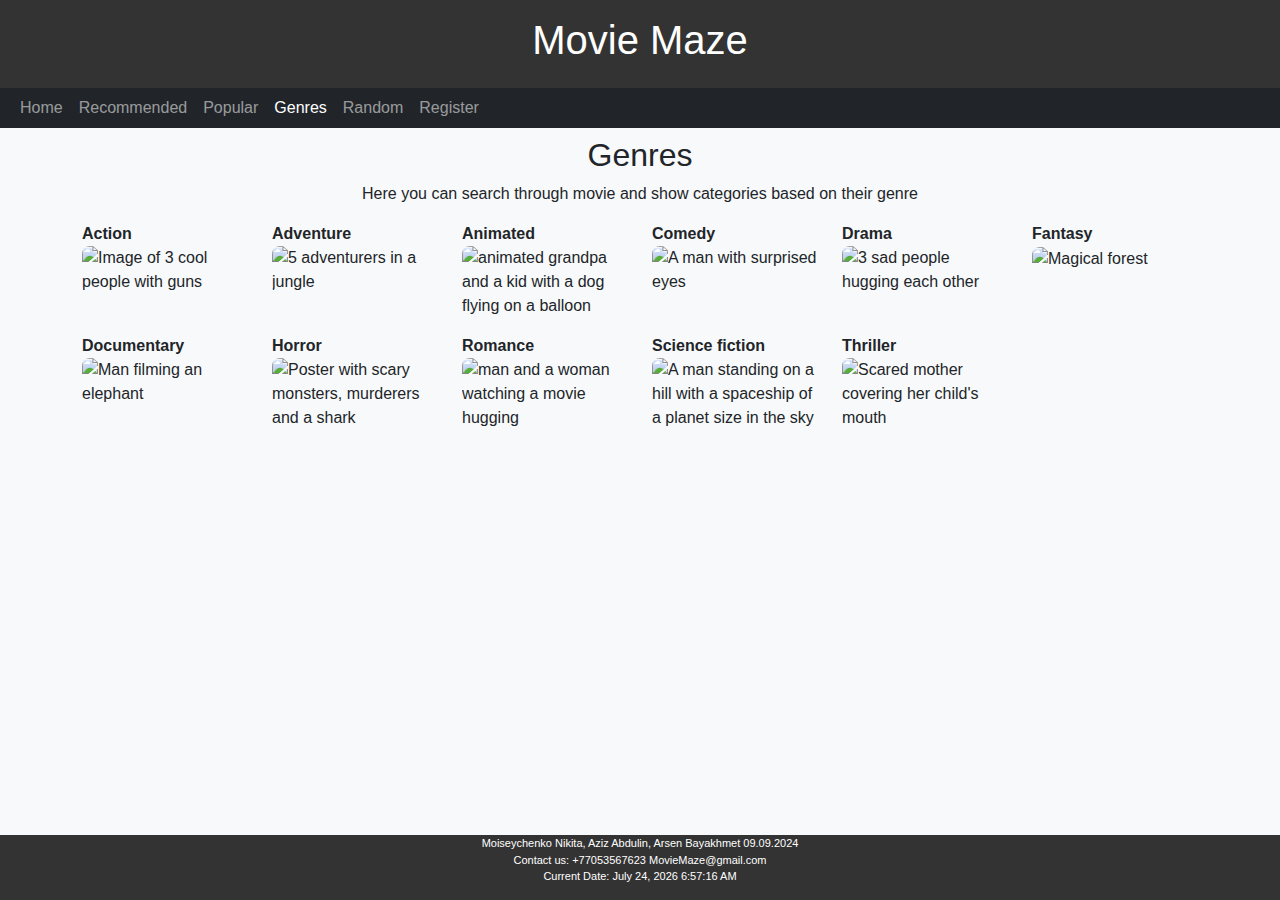
==== Genres.html @ 5c501bf9 "Add scripts for displaying date on the website's footer Add FAQ to main page and a script for displa" ====
<!DOCTYPE html>
<html lang="en">
<head>
 <meta charset="UTF-8">
 <meta name="viewport" content="width=device-width, initialscale=1.0">
 <title>Movie Maze</title>
 <link rel="icon" type="image/x-icon" href="Images/favicon.ico">
 <link href="https://cdn.jsdelivr.net/npm/bootstrap@5.3.3/dist/css/bootstrap.min.css" rel="stylesheet" integrity="sha384-QWTKZyjpPEjISv5WaRU9OFeRpok6YctnYmDr5pNlyT2bRjXh0JMhjY6hW+ALEwIH" crossorigin="anonymous">
 <link href="Style.css" rel="stylesheet">
</head>
<body>
    <header class="p-3"><h1>Movie Maze</h1></header>
    <nav class="navbar-dark navbar-toggler-md navbar-expand bg-dark m-auto">
        <div class="container-fluid">
          <ul class="navbar-nav">
          <li class="nav-item px-2"><a class="nav-link " href="Main.html">Home</a></li>
          <li class="nav-item px-2"><a class="nav-link" href="Recommended.html">Recommended</a></li>
          <li class="nav-item px-2"><a class="nav-link" href="Popular.html">Popular</a></li>
          <li class="nav-item px-2"><a class="nav-link active" href="Genres.html">Genres</a> </li>
          <li class="nav-item px-2"><a class="nav-link" href="Movie.html">Random</a></li>
          <li class="nav-item px-2"><a class="nav-link" href="Profile.html">Register</a></li>
          </ul>
        </div>
    </nav>
    <main class="mb-3">
    <section class="mt-2"><h2>Genres</h2> <p class="subTitle">Here you can search through movie and show categories based on their genre</p></section>
       <div class="container">
        <div class="row row-cols-6">
        <figure title="Involves a lot of action scenes like fighting,shoot-outs, car chases, etc."><figcaption><b>Action</b></figcaption><img class="Genres" src="Images/action.jpg" alt="Image of 3 cool people with guns"></figure>
        <figure title="Story revolves around a journey to exotic place, exploration or a quest"><figcaption><b>Adventure</b></figcaption><img class="Genres" src="Images/adventure.jpg" alt="5 adventurers in a jungle"></figure>
        <figure title="Uses drawn images instead of real actors"><figcaption><b>Animated</b></figcaption><img class="Genres" src="Images/animated.jpg" alt="animated grandpa and a kid with a dog flying on a balloon"></figure>
        <figure title="Funny movies that will make you laugh"><figcaption><b>Comedy</b></figcaption><img class="Genres" src="Images/comedy.jpg" alt="A man with surprised eyes"></figure>
        <figure title="Serious movies that focus on emotions and conflicts"><figcaption><b>Drama</b></figcaption><img class="Genres" src="Images/drama.jpg" alt="3 sad people hugging each other"></figure>
        <figure title="Stories in imaginary settings with supernatural elements like magic, superpowers and magical creatures, etc."><figcaption><b>Fantasy</b></figcaption><img class="Genres" src="Images/fantasy.jpg" alt="Magical forest"></figure>
        <figure title="Educational movies that are based on real events and people"><figcaption><b>Documentary</b></figcaption><img class="Genres" src="Images/documentary.jpg" alt="Man filming an elephant"></figure>
        <figure title=" Movies that will scare you"><figcaption><b>Horror</b></figcaption><img class="Genres" src="Images/horror.jpg" alt="Poster with scary monsters, murderers and a shark"></figure>
        <figure title="Films that focus on love stories"><figcaption><b>Romance</b></figcaption><img class="Genres" src="Images/romance.jpg" alt="man and a woman watching a movie hugging"></figure>
        <figure title="Fictional stories based on science. They can be about future, other worlds or advanced technology"><figcaption><b>Science fiction</b></figcaption><img class="Genres" src="Images/scifi.jpg" alt="A man standing on a hill with a spaceship of a planet size in the sky"></figure>
        <figure title="Films that evoke excitement and suspense"><figcaption><b>Thriller</b></figcaption><img class="Genres" src="Images/thriller.jpg" alt="Scared mother covering her child's mouth"></figure>
</div>
</div>
</main>
    <footer><p> Moiseychenko Nikita, Aziz Abdulin, Arsen Bayakhmet 09.09.2024<br>
        Contact us: +77053567623  MovieMaze@gmail.com
    </p>
        <p id="current-date">current Date</p>
    </footer>
    <script src="Date.js"></script>
</body>
</html>
---- Style.css ----
body {
    font-family: Arial, sans-serif;
    background-color: #F8F9FA;
    margin:0;
    overflow-x: hidden;
}
header {
    background-color: #333;
    color: white;
    text-align: center;

}
footer {
    background-color: #333;
    color: white;
    text-align: center;
    position: fixed;
    width: 100%;
    bottom: 0;
    height: 65px;}

a{
    text-decoration: none;
    color: black;
}
img{
    border-radius: 8px;
    border:#F8F9FA;
}
footer p{
    font-size:11px;
    margin: auto;
}
iframe{
    width:560px;
    height:315px;
    border:0;
}
h2,h3,.subTitle{
    text-align: center;
}
input[type=checkbox]{
    width:auto
}
.promImage,.Genres {
    width: 200px;
    height: 300px;
}

.promImage:hover,.Genres:hover {
    transform: scale(1.05);
}
.promImage:active,.Genres:active {
    transform: scale(1.1);
}
#avg-viewer img{
    width: 600px;
    height:300px;
}
#Reviews{
    background-color: #d8d6d6;
    overflow:auto;
    height: 300px;
    border: solid;
}
#Rating{
    color:rgb(92, 145, 13);
}
.Genres{
    height: 150px;
} 
.form-label{
    border: 0;
    clip: rect(0 0 0 0);
    height: 1px;
    margin: -1px;
    overflow: hidden;
    padding: 0;
    position: absolute;
    width: 1px;
}

/* Стили для кнопки FAQ */
.faq-button {
    width: 100%;
    background-color: #007bff;
    color: white;
    border: none;
    padding: 15px;
    text-align: left;
    font-size: 18px;
    cursor: pointer;
    transition: background-color 0.3s ease;
    margin-bottom: 10px;
  }

  .faq-button:hover {
    background-color: #0056b3;
  }
  
  /* Скрываем ответ по умолчанию */
  .faq-answer {
    display: none;
      transition: max-height 0.3s ease-out;
    padding-left: 10px;
     margin-bottom: 20px;
    
  }
  #faq-section{
      display: none;
  }
  .error-msg{
      color: red;
      font-size: 13px;
  }
  main {
    flex: 2; /* Это заставляет основной контент занимать доступное пространство */
    margin-bottom: 50px; /* Добавьте отступ, чтобы избежать перекрытия футера */
}
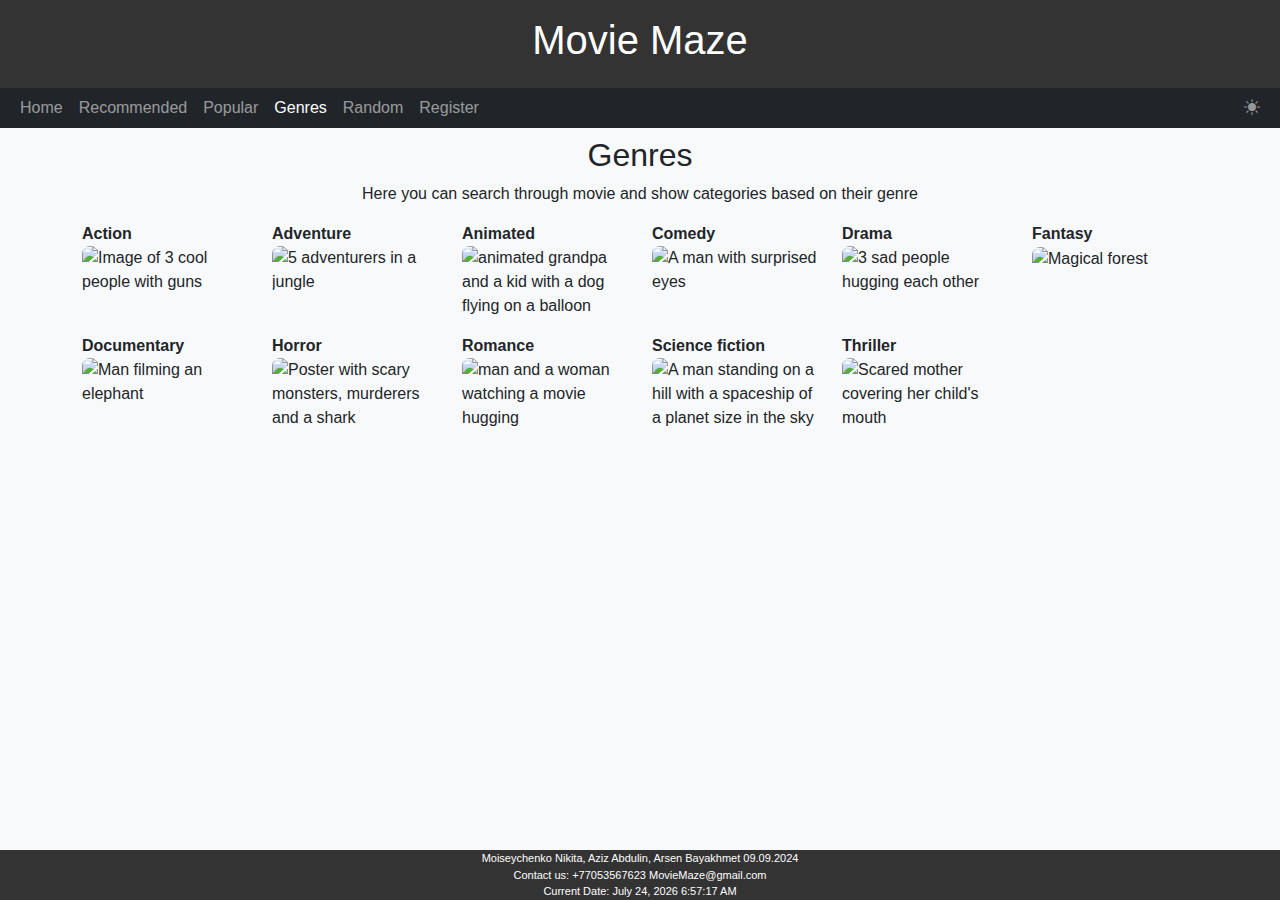
==== commit caf27a44: "Add Dark theme Add transitions to css" ====
--- a/Genres.html
+++ b/Genres.html
@@ -2,11 +2,12 @@
 <html lang="en">
 <head>
  <meta charset="UTF-8">
- <meta name="viewport" content="width=device-width, initialscale=1.0">
+ <meta name="viewport" content="width=device-width, initial-scale=1.0">
  <title>Movie Maze</title>
  <link rel="icon" type="image/x-icon" href="Images/favicon.ico">
  <link href="https://cdn.jsdelivr.net/npm/bootstrap@5.3.3/dist/css/bootstrap.min.css" rel="stylesheet" integrity="sha384-QWTKZyjpPEjISv5WaRU9OFeRpok6YctnYmDr5pNlyT2bRjXh0JMhjY6hW+ALEwIH" crossorigin="anonymous">
  <link href="Style.css" rel="stylesheet">
+    <link rel="stylesheet" href="https://cdn.jsdelivr.net/npm/bootstrap-icons@1.3.0/font/bootstrap-icons.css">
 </head>
 <body>
     <header class="p-3"><h1>Movie Maze</h1></header>
@@ -19,6 +20,9 @@
           <li class="nav-item px-2"><a class="nav-link active" href="Genres.html">Genres</a> </li>
           <li class="nav-item px-2"><a class="nav-link" href="Movie.html">Random</a></li>
           <li class="nav-item px-2"><a class="nav-link" href="Profile.html">Register</a></li>
+              <li class="nav-item px-2 ms-auto">
+                  <i class="bi bi-brightness-high-fill nav-link" id="toggleDark"></i>
+              </li>
           </ul>
         </div>
     </nav>
@@ -46,5 +50,6 @@
         <p id="current-date">current Date</p>
     </footer>
     <script src="Date.js"></script>
+    <script src="theme.js"></script>
 </body>
 </html>--- a/Style.css
+++ b/Style.css
@@ -17,7 +17,7 @@
     position: fixed;
     width: 100%;
     bottom: 0;
-    height: 65px;}
+    height: 50px;}
 
 a{
     text-decoration: none;
@@ -45,6 +45,7 @@
 .promImage,.Genres {
     width: 200px;
     height: 300px;
+    transition: 0.4s;
 }
 
 .promImage:hover,.Genres:hover {
@@ -79,8 +80,6 @@
     position: absolute;
     width: 1px;
 }
-
-/* Стили для кнопки FAQ */
 .faq-button {
     width: 100%;
     background-color: #007bff;
@@ -97,8 +96,7 @@
   .faq-button:hover {
     background-color: #0056b3;
   }
-  
-  /* Скрываем ответ по умолчанию */
+
   .faq-answer {
     display: none;
       transition: max-height 0.3s ease-out;
@@ -113,7 +111,46 @@
       color: red;
       font-size: 13px;
   }
+  #review-popup {
+      display:none;
+      opacity:0;
+      position: fixed;
+      background-color:#d8d6d6;
+      z-index: 9;
+      border:solid;
+      top:50%;
+      left:50%;
+      transform: translate(-50%,-50%);
+      width:50%;
+  }
+#overlay {
+    position: fixed;
+    display: none;
+    width: 100%;
+    height: 100%;
+    top: 0;
+    left: 0;
+    right: 0;
+    bottom: 0;
+    background-color: rgba(0,0,0,0.5);
+    z-index: 2;
+    cursor: pointer;
+}
+.star{
+    cursor: pointer;
+    user-select: none;
+}
+.star:hover{
+    color:gray;
+}
+.checked{
+    color:orange;
+    transition: color 0.4s;
+}
+.checked:hover{
+    color: darkorange;
+}
   main {
-    flex: 2; /* Это заставляет основной контент занимать доступное пространство */
-    margin-bottom: 50px; /* Добавьте отступ, чтобы избежать перекрытия футера */
+    flex: 2;
+    margin-bottom: 50px;
 }
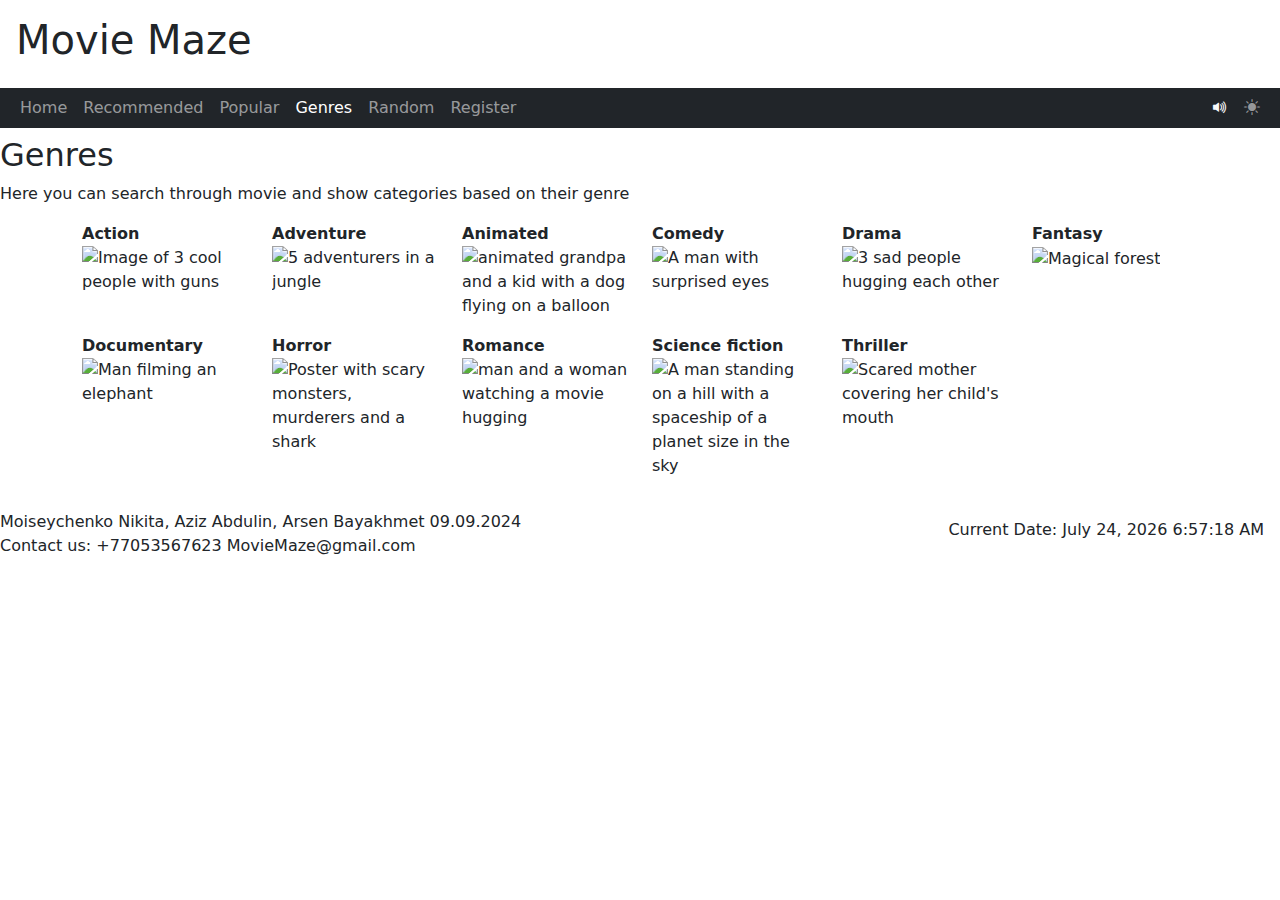
==== commit 3d139fcb: "Fixed footer" ====
--- a/Genres.html
+++ b/Genres.html
@@ -6,8 +6,10 @@
  <title>Movie Maze</title>
  <link rel="icon" type="image/x-icon" href="Images/favicon.ico">
  <link href="https://cdn.jsdelivr.net/npm/bootstrap@5.3.3/dist/css/bootstrap.min.css" rel="stylesheet" integrity="sha384-QWTKZyjpPEjISv5WaRU9OFeRpok6YctnYmDr5pNlyT2bRjXh0JMhjY6hW+ALEwIH" crossorigin="anonymous">
- <link href="Style.css" rel="stylesheet">
+    <link href="Light.css" rel="preload" as="style">
+    <link href="Dark.css" rel="preload" as="style">
     <link rel="stylesheet" href="https://cdn.jsdelivr.net/npm/bootstrap-icons@1.3.0/font/bootstrap-icons.css">
+    <script src="Init.js"></script>
 </head>
 <body>
     <header class="p-3"><h1>Movie Maze</h1></header>
@@ -21,7 +23,10 @@
           <li class="nav-item px-2"><a class="nav-link" href="Movie.html">Random</a></li>
           <li class="nav-item px-2"><a class="nav-link" href="Profile.html">Register</a></li>
               <li class="nav-item px-2 ms-auto">
-                  <i class="bi bi-brightness-high-fill nav-link" id="toggleDark"></i>
+                  <i class="bi bi-volume-up-fill text-light mx-auto nav-link" id="toggleSound" title="Mute sounds"></i>
+              </li>
+              <li class="nav-item px-2">
+                  <i class="bi bi-brightness-high-fill nav-link" id="toggleDark" title="Change theme"></i>
               </li>
           </ul>
         </div>
@@ -44,12 +49,14 @@
 </div>
 </div>
 </main>
-    <footer><p> Moiseychenko Nikita, Aziz Abdulin, Arsen Bayakhmet 09.09.2024<br>
+    <footer class="d-flex"><p> Moiseychenko Nikita, Aziz Abdulin, Arsen Bayakhmet 09.09.2024<br>
         Contact us: +77053567623  MovieMaze@gmail.com
     </p>
-        <p id="current-date">current Date</p>
+        <p class="ms-auto me-3 mt-2" id="current-date">Current Date</p>
     </footer>
     <script src="Date.js"></script>
-    <script src="theme.js"></script>
+    <script src="Theme.js"></script>
+    <script src="Audio.js"></script>
+    <script src="Hotkeys.js"></script>
 </body>
 </html>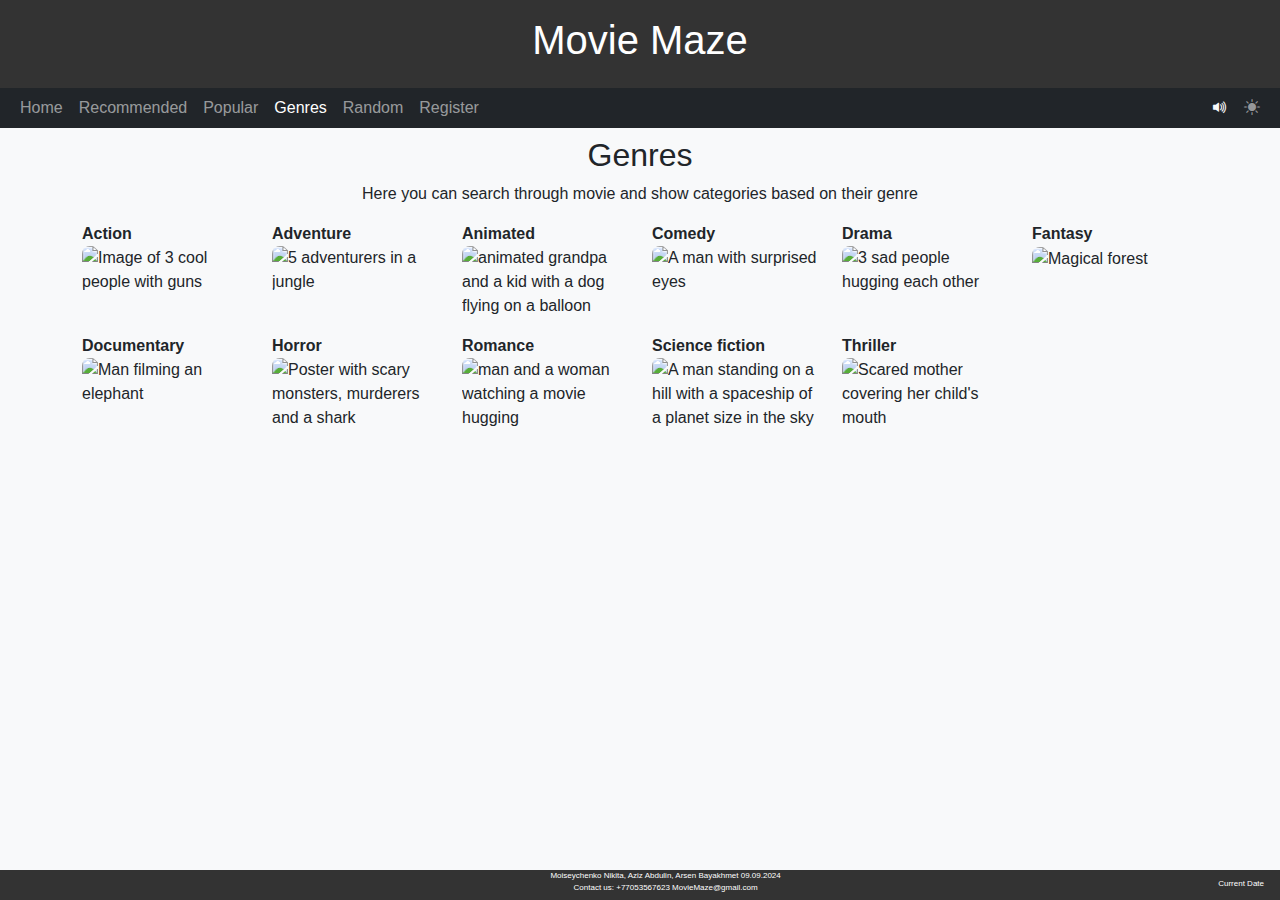
==== commit be859d75: "Add local user authentication, rename Profile.html to Register.html, add new Profile.html for profil" ====
--- a/Genres.html
+++ b/Genres.html
@@ -6,22 +6,22 @@
  <title>Movie Maze</title>
  <link rel="icon" type="image/x-icon" href="Images/favicon.ico">
  <link href="https://cdn.jsdelivr.net/npm/bootstrap@5.3.3/dist/css/bootstrap.min.css" rel="stylesheet" integrity="sha384-QWTKZyjpPEjISv5WaRU9OFeRpok6YctnYmDr5pNlyT2bRjXh0JMhjY6hW+ALEwIH" crossorigin="anonymous">
-    <link href="Light.css" rel="preload" as="style">
-    <link href="Dark.css" rel="preload" as="style">
+    <link href="stylesheets/Light.css" rel="preload" as="style">
+    <link href="stylesheets/Dark.css" rel="preload" as="style">
     <link rel="stylesheet" href="https://cdn.jsdelivr.net/npm/bootstrap-icons@1.3.0/font/bootstrap-icons.css">
-    <script src="Init.js"></script>
+    <script src="js/Init.js"></script>
 </head>
 <body>
     <header class="p-3"><h1>Movie Maze</h1></header>
     <nav class="navbar-dark navbar-toggler-md navbar-expand bg-dark m-auto">
         <div class="container-fluid">
           <ul class="navbar-nav">
-          <li class="nav-item px-2"><a class="nav-link " href="Main.html">Home</a></li>
+          <li class="nav-item px-2"><a class="nav-link " href="index.html">Home</a></li>
           <li class="nav-item px-2"><a class="nav-link" href="Recommended.html">Recommended</a></li>
           <li class="nav-item px-2"><a class="nav-link" href="Popular.html">Popular</a></li>
           <li class="nav-item px-2"><a class="nav-link active" href="Genres.html">Genres</a> </li>
           <li class="nav-item px-2"><a class="nav-link" href="Movie.html">Random</a></li>
-          <li class="nav-item px-2"><a class="nav-link" href="Profile.html">Register</a></li>
+          <li class="nav-item px-2"><a class="nav-link" href="Register.html" id="Profile">Register</a></li>
               <li class="nav-item px-2 ms-auto">
                   <i class="bi bi-volume-up-fill text-light mx-auto nav-link" id="toggleSound" title="Mute sounds"></i>
               </li>
@@ -54,9 +54,10 @@
     </p>
         <p class="ms-auto me-3 mt-2" id="current-date">Current Date</p>
     </footer>
-    <script src="Date.js"></script>
-    <script src="Theme.js"></script>
-    <script src="Audio.js"></script>
-    <script src="Hotkeys.js"></script>
+    <script src="js/Date.js"></script>
+    <script src="js/Theme.js"></script>
+    <script src="js/Audio.js"></script>
+    <script src="js/Hotkeys.js"></script>
+    <script src="js/Navigation.js"></script>
 </body>
 </html>--- a/stylesheets/Light.css
+++ b/stylesheets/Light.css
@@ -0,0 +1,184 @@
+body {
+    font-family: Arial, sans-serif;
+    background-color: #F8F9FA;
+    margin:0;
+    overflow-x: hidden;
+    transition: 2s;
+}
+header {
+    background-color: #333;
+    color: white;
+    text-align: center;
+
+}
+footer {
+    background-color: #333;
+    color: white;
+    text-align: center;
+    position: fixed;
+    width: 100%;
+    bottom: 0;
+    height: 30px;
+}
+
+a{
+    text-decoration: none;
+    color: black;
+}
+img{
+    border-radius: 8px;
+    border:#F8F9FA;
+}
+footer p{
+    font-size: 8px;
+    margin-left: 43%;
+}
+iframe{
+    width:560px;
+    height:315px;
+    border:0;
+}
+#Shrek{
+    display: flex;
+    align-items: center;
+}
+h2,h3,.subTitle{
+    text-align: center;
+}
+input[type=checkbox]{
+    width:auto
+}
+.promImage,.Genres {
+    width: 200px;
+    height: 300px;
+    transition: 0.4s;
+}
+
+.promImage:hover,.Genres:hover {
+    transform: scale(1.05);
+}
+.promImage:active,.Genres:active {
+    transform: scale(1.1);
+}
+#avg-viewer img{
+    width: 600px;
+    height:300px;
+}
+#Reviews{
+    background-color: #d8d6d6;
+    overflow:auto;
+    height: 300px;
+    border: solid;
+    transition: 2s;
+}
+#Rating{
+    color:rgb(92, 145, 13);
+}
+.Genres{
+    height: 150px;
+} 
+.form-label{
+    border: 0;
+    clip: rect(0 0 0 0);
+    height: 1px;
+    margin: -1px;
+    overflow: hidden;
+    padding: 0;
+    position: absolute;
+    width: 1px;
+}
+.faq-button {
+    width: 100%;
+    background-color: #007bff;
+    color: white;
+    border: none;
+    padding: 15px;
+    text-align: left;
+    font-size: 18px;
+    cursor: pointer;
+    transition: background-color 0.3s ease;
+    margin-bottom: 10px;
+  }
+
+  .faq-button:hover {
+    background-color: #0056b3;
+  }
+
+  .faq-answer {
+    display: none;
+      transition: max-height 0.3s ease-out;
+    padding-left: 10px;
+     margin-bottom: 20px;
+    
+  }
+  #faq-section{
+      display: none;
+  }
+  .error-msg{
+      color: red;
+      font-size: 13px;
+  }
+  #review-popup {
+      display:none;
+      opacity:0;
+      position: fixed;
+      background-color:#d8d6d6;
+      z-index: 9;
+      border:solid;
+      top:50%;
+      left:50%;
+      transform: translate(-50%,-50%);
+      width:50%;
+  }
+#overlay {
+    position: fixed;
+    display: none;
+    width: 100%;
+    height: 100%;
+    top: 0;
+    left: 0;
+    right: 0;
+    bottom: 0;
+    background-color: rgba(0,0,0,0.5);
+    z-index: 2;
+    cursor: pointer;
+}
+.star{
+    cursor: pointer;
+    user-select: none;
+}
+.star:hover{
+    color:gray;
+}
+.checked{
+    color:orange;
+    transition: color 0.4s;
+}
+.checked:hover{
+    color: darkorange;
+}
+  main {
+    flex: 2;
+    margin-bottom: 50px;
+}
+#filterSection {
+    position: absolute;
+    top: 130px; /* Distance from the top */
+    right: 50px; /* Distance from the right */
+    width: 200px; /* Width of the dropdown */
+    text-align: right; /* Align the content to the right */
+    z-index: 100; /* Ensure it appears above other elements */
+}
+
+#filterSelect {
+    width: 100%;
+}
+.card{
+    transition: 2s;
+}
+input,select{
+    transition: 2s !important;
+}
+fieldset, #profile-display, #password-change {
+    display: none;
+}--- a/stylesheets/Dark.css
+++ b/stylesheets/Dark.css
@@ -0,0 +1,196 @@
+body {
+    font-family: Arial, sans-serif;
+    background-color: black;
+    color:white;
+    margin:0;
+    overflow-x: hidden;
+    transition: 2s;
+}
+header {
+    background-color: #333;
+    color: white;
+    text-align: center;
+
+}
+footer {
+    background-color: #333;
+    color: white;
+    text-align: center;
+    position: fixed;
+    width: 100%;
+    bottom: 0;
+    height: 30px;}
+
+a{
+    text-decoration: none;
+    color: white;
+}
+img{
+    border-radius: 8px;
+    border:#F8F9FA;
+}
+footer p{
+    font-size:8px;
+    margin-left: 43%;
+}
+iframe{
+    width:560px;
+    height:315px;
+    border:0;
+}
+h2,h3,.subTitle{
+    text-align: center;
+}
+input[type=checkbox]{
+    width:auto
+}
+.promImage,.Genres {
+    width: 200px;
+    height: 300px;
+    transition: 0.4s;
+}
+
+.promImage:hover,.Genres:hover {
+    transform: scale(1.05);
+}
+.promImage:active,.Genres:active {
+    transform: scale(1.1);
+}
+#avg-viewer img{
+    width: 600px;
+    height:300px;
+}
+#Reviews{
+    background-color: #555555;
+    color: white;
+    overflow:auto;
+    height: 300px;
+    border: solid white;
+    transition: 2s;
+}
+#Rating{
+    color:rgb(92, 145, 13);
+}
+.Genres{
+    height: 150px;
+} 
+.form-label{
+    border: 0;
+    clip: rect(0 0 0 0);
+    height: 1px;
+    margin: -1px;
+    overflow: hidden;
+    padding: 0;
+    position: absolute;
+    width: 1px;
+}
+.faq-button {
+    width: 100%;
+    background-color: #007bff;
+    color: white;
+    border: none;
+    padding: 15px;
+    text-align: left;
+    font-size: 18px;
+    cursor: pointer;
+    transition: background-color 0.3s ease;
+    margin-bottom: 10px;
+  }
+
+  .faq-button:hover {
+    background-color: #0056b3;
+  }
+
+  .faq-answer {
+    display: none;
+      transition: max-height 0.3s ease-out;
+    padding-left: 10px;
+     margin-bottom: 20px;
+    
+  }
+  #faq-section{
+      display: none;
+  }
+  .error-msg{
+      color: red;
+      font-size: 13px;
+  }
+  #review-popup {
+      display:none;
+      opacity:0;
+      position: fixed;
+      background-color:#555555;
+      z-index: 9;
+      border:solid;
+      top:50%;
+      left:50%;
+      transform: translate(-50%,-50%);
+      width:50%;
+  }
+  #review-popup textarea{
+      background-color: #888888;
+      color: white ;
+  }
+#overlay {
+    position: fixed;
+    display: none;
+    width: 100%;
+    height: 100%;
+    top: 0;
+    left: 0;
+    right: 0;
+    bottom: 0;
+    background-color: rgba(0,0,0,0.5);
+    z-index: 2;
+    cursor: pointer;
+}
+.star{
+    cursor: pointer;
+    user-select: none;
+}
+.star:hover{
+    color:gray;
+}
+.checked{
+    color:orange;
+    transition: color 0.4s;
+}
+.checked:hover{
+    color: darkorange;
+}
+  main {
+    flex: 2;
+    margin-bottom: 50px;
+}
+#filterSection {
+    position: absolute;
+    top: 130px;
+    right: 50px;
+    width: 200px;
+    text-align: right;
+    z-index: 100;
+}
+
+#filterSelect {
+    width: 100%;
+}
+.card{
+    background-color: black !important;
+    color: white;
+    border-color: black !important;
+    transition: 2s;
+}
+input, select, .btn-primary,.faq-button{
+    background-color: #555555 !important;
+    color:white !important;
+    border-color: white; !important;
+    transition: 2s !important;
+}
+fieldset, #profile-display, #password-change {
+    display: none;
+}
+.profile-text{
+    background-color: #555555;
+    border: solid white;
+    transition: 2s;
+}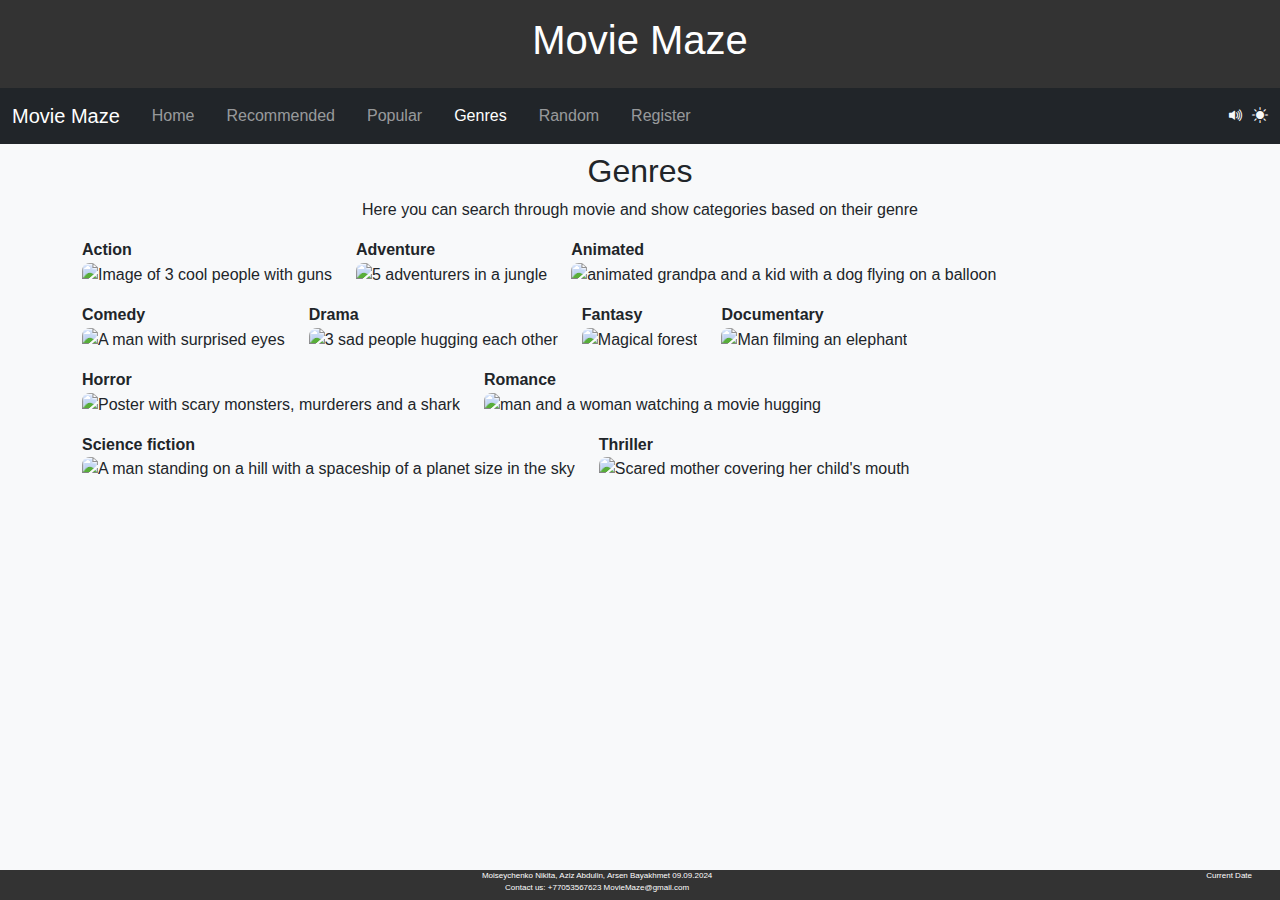
==== commit b35d246f: "Change layout to be responsive" ====
--- a/Genres.html
+++ b/Genres.html
@@ -12,29 +12,36 @@
     <script src="js/Init.js"></script>
 </head>
 <body>
-    <header class="p-3"><h1>Movie Maze</h1></header>
-    <nav class="navbar-dark navbar-toggler-md navbar-expand bg-dark m-auto">
-        <div class="container-fluid">
-          <ul class="navbar-nav">
-          <li class="nav-item px-2"><a class="nav-link " href="index.html">Home</a></li>
-          <li class="nav-item px-2"><a class="nav-link" href="Recommended.html">Recommended</a></li>
-          <li class="nav-item px-2"><a class="nav-link" href="Popular.html">Popular</a></li>
-          <li class="nav-item px-2"><a class="nav-link active" href="Genres.html">Genres</a> </li>
-          <li class="nav-item px-2"><a class="nav-link" href="Movie.html">Random</a></li>
-          <li class="nav-item px-2"><a class="nav-link" href="Register.html" id="Profile">Register</a></li>
-              <li class="nav-item px-2 ms-auto">
-                  <i class="bi bi-volume-up-fill text-light mx-auto nav-link" id="toggleSound" title="Mute sounds"></i>
-              </li>
-              <li class="nav-item px-2">
-                  <i class="bi bi-brightness-high-fill nav-link" id="toggleDark" title="Change theme"></i>
-              </li>
-          </ul>
+<header class="p-3 m-auto">
+    <h1>Movie Maze</h1>
+</header>
+<nav class="navbar navbar-dark navbar-expand-lg bg-dark m-auto">
+    <div class="container-fluid">
+        <button class="navbar-toggler" type="button" data-bs-toggle="collapse" data-bs-target="#navbar-toggle" aria-controls="navbar-toggle" aria-expanded="false" aria-label="Toggle navigation">
+            <span class="navbar-toggler-icon"></span>
+        </button>
+
+        <div class="collapse navbar-collapse" id="navbar-toggle">
+            <a class="navbar-brand" href="index.html">Movie Maze</a>
+            <ul class="navbar-nav me-auto">
+                <li class="nav-item px-2"><a class="nav-link" href="index.html">Home</a></li>
+                <li class="nav-item px-2"><a class="nav-link" href="Recommended.html">Recommended</a></li>
+                <li class="nav-item px-2"><a class="nav-link" href="Popular.html">Popular</a></li>
+                <li class="nav-item px-2"><a class="nav-link active" href="Genres.html">Genres</a></li>
+                <li class="nav-item px-2"><a class="nav-link" href="Movie.html">Random</a></li>
+                <li class="nav-item px-2"><a class="nav-link" href="Register.html" id="Profile">Register</a></li>
+            </ul>
         </div>
-    </nav>
+        <div class="d-flex ms-auto">
+            <i class="bi bi-volume-up-fill text-light me-2" id="toggleSound" title="Mute sounds"></i>
+            <i class="bi bi-brightness-high-fill text-light" id="toggleDark" title="Change theme"></i>
+        </div>
+    </div>
+</nav>
     <main class="mb-3">
     <section class="mt-2"><h2>Genres</h2> <p class="subTitle">Here you can search through movie and show categories based on their genre</p></section>
        <div class="container">
-        <div class="row row-cols-6">
+        <div class="row row-cols-auto">
         <figure title="Involves a lot of action scenes like fighting,shoot-outs, car chases, etc."><figcaption><b>Action</b></figcaption><img class="Genres" src="Images/action.jpg" alt="Image of 3 cool people with guns"></figure>
         <figure title="Story revolves around a journey to exotic place, exploration or a quest"><figcaption><b>Adventure</b></figcaption><img class="Genres" src="Images/adventure.jpg" alt="5 adventurers in a jungle"></figure>
         <figure title="Uses drawn images instead of real actors"><figcaption><b>Animated</b></figcaption><img class="Genres" src="Images/animated.jpg" alt="animated grandpa and a kid with a dog flying on a balloon"></figure>
@@ -49,14 +56,23 @@
 </div>
 </div>
 </main>
-    <footer class="d-flex"><p> Moiseychenko Nikita, Aziz Abdulin, Arsen Bayakhmet 09.09.2024<br>
-        Contact us: +77053567623  MovieMaze@gmail.com
-    </p>
-        <p class="ms-auto me-3 mt-2" id="current-date">Current Date</p>
+    <footer class="d-flex justify-content-center">
+        <div class="row w-100">
+            <div class="col d-flex justify-content-center">
+                <p class="text-center">
+                    Moiseychenko Nikita, Aziz Abdulin, Arsen Bayakhmet 09.09.2024<br>
+                    Contact us: +77053567623  MovieMaze@gmail.com
+                </p>
+            </div>
+            <div class="col-auto">
+                <p class="me-3" id="current-date">Current Date</p>
+            </div>
+        </div>
     </footer>
     <script src="js/Date.js"></script>
     <script src="js/Theme.js"></script>
     <script src="js/Audio.js"></script>
+<script src="https://cdn.jsdelivr.net/npm/bootstrap@5.3.3/dist/js/bootstrap.bundle.min.js" crossorigin="anonymous"></script>
     <script src="js/Hotkeys.js"></script>
     <script src="js/Navigation.js"></script>
 </body>
--- a/stylesheets/Light.css
+++ b/stylesheets/Light.css
@@ -9,6 +9,7 @@
     background-color: #333;
     color: white;
     text-align: center;
+    width:100%
 
 }
 footer {
@@ -18,7 +19,7 @@
     position: fixed;
     width: 100%;
     bottom: 0;
-    height: 30px;
+    height: 1.875em;
 }
 
 a{
@@ -26,17 +27,18 @@
     color: black;
 }
 img{
-    border-radius: 8px;
+    border-radius: 0.5em;
     border:#F8F9FA;
 }
 footer p{
-    font-size: 8px;
-    margin-left: 43%;
+    font-size: 0.5em;
 }
 iframe{
-    width:560px;
-    height:315px;
+    width:35em;
+    height:19.688em;
     border:0;
+    max-height: 100%;
+    max-width: 100%;
 }
 #Shrek{
     display: flex;
@@ -49,8 +51,8 @@
     width:auto
 }
 .promImage,.Genres {
-    width: 200px;
-    height: 300px;
+    width: 12.5em;
+    height: 18.75em;
     transition: 0.4s;
 }
 
@@ -61,13 +63,13 @@
     transform: scale(1.1);
 }
 #avg-viewer img{
-    width: 600px;
-    height:300px;
+    width: 37.5em;
+    height:18.75em;
 }
 #Reviews{
     background-color: #d8d6d6;
     overflow:auto;
-    height: 300px;
+    height: 18.75em;
     border: solid;
     transition: 2s;
 }
@@ -75,29 +77,29 @@
     color:rgb(92, 145, 13);
 }
 .Genres{
-    height: 150px;
+    height: 9.375em;
 } 
 .form-label{
     border: 0;
     clip: rect(0 0 0 0);
-    height: 1px;
-    margin: -1px;
+    height: 0.063em;
+    margin: -0.063em;
     overflow: hidden;
     padding: 0;
     position: absolute;
-    width: 1px;
+    width: 0.063em;
 }
 .faq-button {
     width: 100%;
     background-color: #007bff;
     color: white;
     border: none;
-    padding: 15px;
+    padding: 0.938em;
     text-align: left;
-    font-size: 18px;
+    font-size: 1.125em;
     cursor: pointer;
     transition: background-color 0.3s ease;
-    margin-bottom: 10px;
+    margin-bottom: 0.625em;
   }
 
   .faq-button:hover {
@@ -107,8 +109,8 @@
   .faq-answer {
     display: none;
       transition: max-height 0.3s ease-out;
-    padding-left: 10px;
-     margin-bottom: 20px;
+    padding-left: 0.625em;
+     margin-bottom: 1.25em;
     
   }
   #faq-section{
@@ -116,7 +118,7 @@
   }
   .error-msg{
       color: red;
-      font-size: 13px;
+      font-size: 0.813em;
   }
   #review-popup {
       display:none;
@@ -128,7 +130,8 @@
       top:50%;
       left:50%;
       transform: translate(-50%,-50%);
-      width:50%;
+      width:35em;
+      max-width: 95%;
   }
 #overlay {
     position: fixed;
@@ -159,26 +162,36 @@
 }
   main {
     flex: 2;
-    margin-bottom: 50px;
-}
-#filterSection {
-    position: absolute;
-    top: 130px; /* Distance from the top */
-    right: 50px; /* Distance from the right */
-    width: 200px; /* Width of the dropdown */
-    text-align: right; /* Align the content to the right */
-    z-index: 100; /* Ensure it appears above other elements */
+    margin-bottom: 3.125em;
 }
 
 #filterSelect {
     width: 100%;
+    max-width: 20em;
 }
 .card{
     transition: 2s;
 }
-input,select{
+input,select .btn-primary,.faq-button{
     transition: 2s !important;
 }
 fieldset, #profile-display, #password-change {
     display: none;
+}
+.profile-text{
+    border:black;
+    border-style: solid solid none solid;
+    transition: 2s; !important;
+    max-width: 15em;
+    background-color: lightgray;
+}
+.profile-text:nth-last-child(2){
+    border-bottom: solid;
+}
+#viewerCarousel{
+    max-width: 25em;
+    max-height: 15em;
+}
+input,select{
+    max-width:25em;
 }--- a/stylesheets/Dark.css
+++ b/stylesheets/Dark.css
@@ -10,7 +10,7 @@
     background-color: #333;
     color: white;
     text-align: center;
-
+    width:100%
 }
 footer {
     background-color: #333;
@@ -19,24 +19,26 @@
     position: fixed;
     width: 100%;
     bottom: 0;
-    height: 30px;}
+    height: 1.875em;
+}
 
 a{
     text-decoration: none;
     color: white;
 }
 img{
-    border-radius: 8px;
+    border-radius: 0.5em;
     border:#F8F9FA;
 }
 footer p{
-    font-size:8px;
-    margin-left: 43%;
+    font-size:0.5em;
 }
 iframe{
-    width:560px;
-    height:315px;
+    width:35em;
+    height:19.688em;
     border:0;
+    max-height: 100%;
+    max-width: 100%;
 }
 h2,h3,.subTitle{
     text-align: center;
@@ -45,8 +47,8 @@
     width:auto
 }
 .promImage,.Genres {
-    width: 200px;
-    height: 300px;
+    width: 12.5em;
+    height: 18.75em;
     transition: 0.4s;
 }
 
@@ -57,14 +59,14 @@
     transform: scale(1.1);
 }
 #avg-viewer img{
-    width: 600px;
-    height:300px;
+    width: 37.5em;
+    height:18.75em;
 }
 #Reviews{
     background-color: #555555;
     color: white;
     overflow:auto;
-    height: 300px;
+    height: 18.75em;
     border: solid white;
     transition: 2s;
 }
@@ -72,29 +74,29 @@
     color:rgb(92, 145, 13);
 }
 .Genres{
-    height: 150px;
+    height: 9.375em;
 } 
 .form-label{
     border: 0;
     clip: rect(0 0 0 0);
-    height: 1px;
-    margin: -1px;
+    height: 0.063em;
+    margin: -0.063em;
     overflow: hidden;
     padding: 0;
     position: absolute;
-    width: 1px;
+    width: 0.063em;
 }
 .faq-button {
     width: 100%;
     background-color: #007bff;
     color: white;
     border: none;
-    padding: 15px;
+    padding: 0.938em;
     text-align: left;
-    font-size: 18px;
+    font-size: 1.125em;
     cursor: pointer;
     transition: background-color 0.3s ease;
-    margin-bottom: 10px;
+    margin-bottom: 0.625em;
   }
 
   .faq-button:hover {
@@ -104,8 +106,8 @@
   .faq-answer {
     display: none;
       transition: max-height 0.3s ease-out;
-    padding-left: 10px;
-     margin-bottom: 20px;
+    padding-left: 0.625em;
+     margin-bottom: 1.25em;
     
   }
   #faq-section{
@@ -113,7 +115,7 @@
   }
   .error-msg{
       color: red;
-      font-size: 13px;
+      font-size: 0.813em;
   }
   #review-popup {
       display:none;
@@ -125,7 +127,8 @@
       top:50%;
       left:50%;
       transform: translate(-50%,-50%);
-      width:50%;
+      width:35em;
+      max-width: 95%;
   }
   #review-popup textarea{
       background-color: #888888;
@@ -160,19 +163,12 @@
 }
   main {
     flex: 2;
-    margin-bottom: 50px;
-}
-#filterSection {
-    position: absolute;
-    top: 130px;
-    right: 50px;
-    width: 200px;
-    text-align: right;
-    z-index: 100;
+    margin-bottom: 3.125em;
 }
 
 #filterSelect {
     width: 100%;
+    max-width: 20em;
 }
 .card{
     background-color: black !important;
@@ -191,6 +187,18 @@
 }
 .profile-text{
     background-color: #555555;
-    border: solid white;
-    transition: 2s;
+    border: white;
+    border-style: solid solid none solid;
+    transition: 2s; !important;
+    max-width: 15em;
+}
+.profile-text:nth-last-child(2){
+    border-bottom: solid;
+}
+#viewerCarousel{
+    max-width: 25em;
+    max-height: 15em;
+}
+input,select{
+    max-width:25em;
 }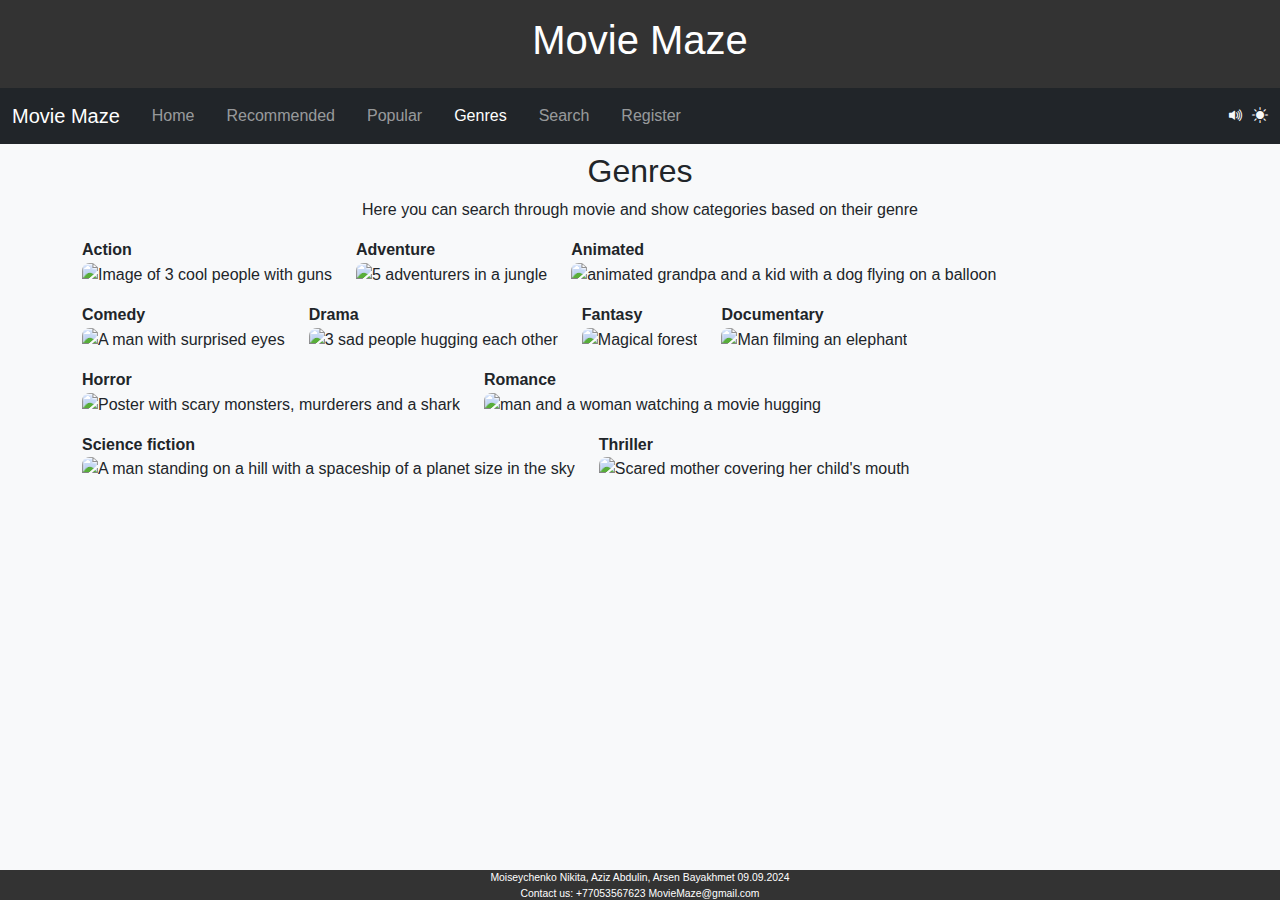
==== commit f8b7ea1b: "Fix footer remove date" ====
--- a/Genres.html
+++ b/Genres.html
@@ -28,7 +28,7 @@
                 <li class="nav-item px-2"><a class="nav-link" href="Recommended.html">Recommended</a></li>
                 <li class="nav-item px-2"><a class="nav-link" href="Popular.html">Popular</a></li>
                 <li class="nav-item px-2"><a class="nav-link active" href="Genres.html">Genres</a></li>
-                <li class="nav-item px-2"><a class="nav-link" href="Movie.html">Random</a></li>
+                <li class="nav-item px-2"><a class="nav-link" href="Movie.html">Search</a></li>
                 <li class="nav-item px-2"><a class="nav-link" href="Register.html" id="Profile">Register</a></li>
             </ul>
         </div>
@@ -64,12 +64,8 @@
                     Contact us: +77053567623  MovieMaze@gmail.com
                 </p>
             </div>
-            <div class="col-auto">
-                <p class="me-3" id="current-date">Current Date</p>
-            </div>
         </div>
     </footer>
-    <script src="js/Date.js"></script>
     <script src="js/Theme.js"></script>
     <script src="js/Audio.js"></script>
 <script src="https://cdn.jsdelivr.net/npm/bootstrap@5.3.3/dist/js/bootstrap.bundle.min.js" crossorigin="anonymous"></script>
--- a/stylesheets/Light.css
+++ b/stylesheets/Light.css
@@ -31,7 +31,7 @@
     border:#F8F9FA;
 }
 footer p{
-    font-size: 0.5em;
+    font-size: 0.65em;
 }
 iframe{
     width:35em;
--- a/stylesheets/Dark.css
+++ b/stylesheets/Dark.css
@@ -31,7 +31,7 @@
     border:#F8F9FA;
 }
 footer p{
-    font-size:0.5em;
+    font-size:0.65em;
 }
 iframe{
     width:35em;
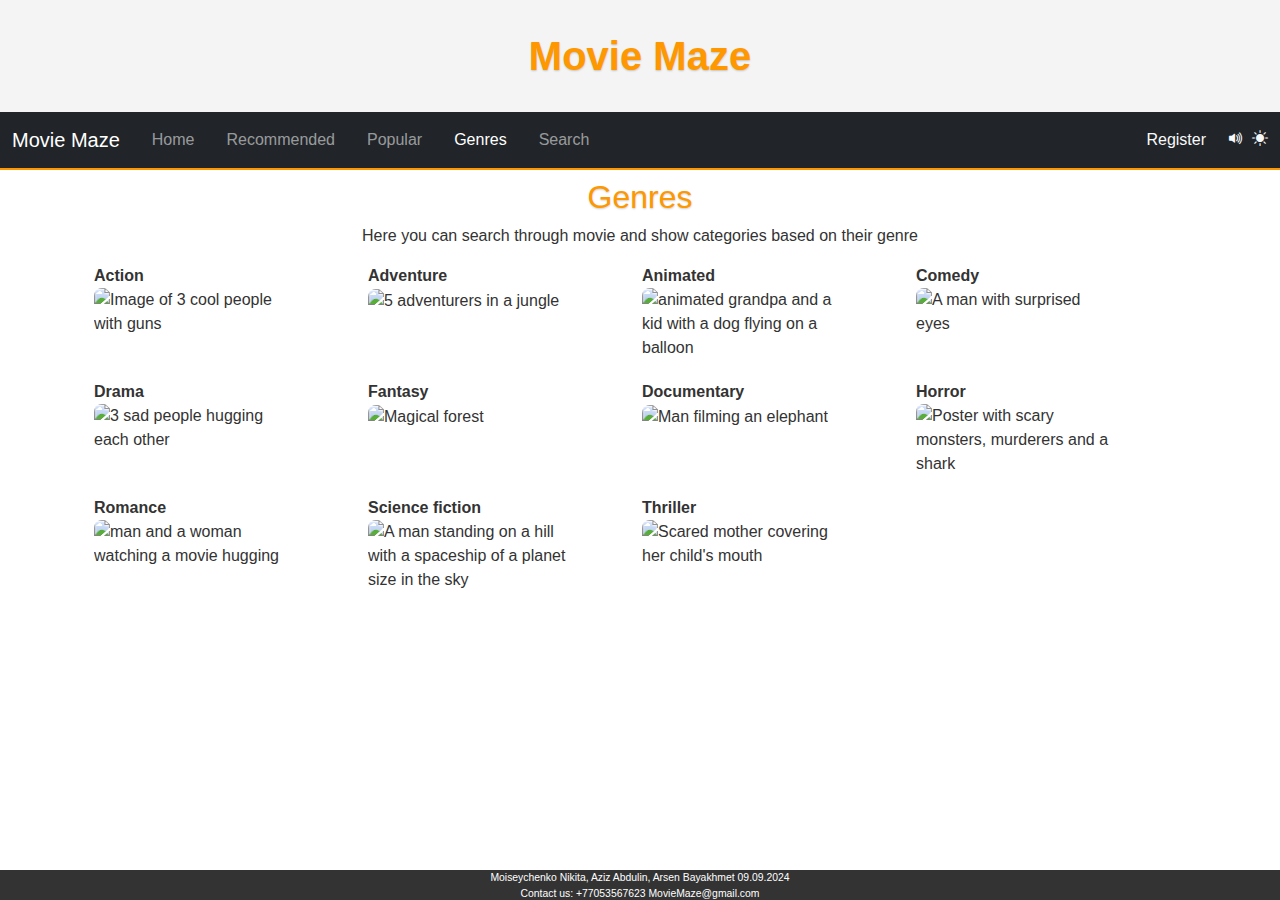
==== commit 1608a644: "Add API" ====
--- a/Genres.html
+++ b/Genres.html
@@ -1,11 +1,11 @@
 <!DOCTYPE html>
 <html lang="en">
 <head>
- <meta charset="UTF-8">
- <meta name="viewport" content="width=device-width, initial-scale=1.0">
- <title>Movie Maze</title>
- <link rel="icon" type="image/x-icon" href="Images/favicon.ico">
- <link href="https://cdn.jsdelivr.net/npm/bootstrap@5.3.3/dist/css/bootstrap.min.css" rel="stylesheet" integrity="sha384-QWTKZyjpPEjISv5WaRU9OFeRpok6YctnYmDr5pNlyT2bRjXh0JMhjY6hW+ALEwIH" crossorigin="anonymous">
+    <meta charset="UTF-8">
+    <meta name="viewport" content="width=device-width, initial-scale=1.0">
+    <title>Movie Maze</title>
+    <link rel="icon" type="image/x-icon" href="Images/favicon.ico">
+    <link href="https://cdn.jsdelivr.net/npm/bootstrap@5.3.3/dist/css/bootstrap.min.css" rel="stylesheet" integrity="sha384-QWTKZyjpPEjISv5WaRU9OFeRpok6YctnYmDr5pNlyT2bRjXh0JMhjY6hW+ALEwIH" crossorigin="anonymous">
     <link href="stylesheets/Light.css" rel="preload" as="style">
     <link href="stylesheets/Dark.css" rel="preload" as="style">
     <link rel="stylesheet" href="https://cdn.jsdelivr.net/npm/bootstrap-icons@1.3.0/font/bootstrap-icons.css">
@@ -29,47 +29,52 @@
                 <li class="nav-item px-2"><a class="nav-link" href="Popular.html">Popular</a></li>
                 <li class="nav-item px-2"><a class="nav-link active" href="Genres.html">Genres</a></li>
                 <li class="nav-item px-2"><a class="nav-link" href="Movie.html">Search</a></li>
-                <li class="nav-item px-2"><a class="nav-link" href="Register.html" id="Profile">Register</a></li>
             </ul>
         </div>
         <div class="d-flex ms-auto">
+            <button class="bg-dark border-0 text-light me-3" id="Profile">Register</button>
             <i class="bi bi-volume-up-fill text-light me-2" id="toggleSound" title="Mute sounds"></i>
             <i class="bi bi-brightness-high-fill text-light" id="toggleDark" title="Change theme"></i>
         </div>
     </div>
 </nav>
-    <main class="mb-3">
-    <section class="mt-2"><h2>Genres</h2> <p class="subTitle">Here you can search through movie and show categories based on their genre</p></section>
-       <div class="container">
-        <div class="row row-cols-auto">
-        <figure title="Involves a lot of action scenes like fighting,shoot-outs, car chases, etc."><figcaption><b>Action</b></figcaption><img class="Genres" src="Images/action.jpg" alt="Image of 3 cool people with guns"></figure>
-        <figure title="Story revolves around a journey to exotic place, exploration or a quest"><figcaption><b>Adventure</b></figcaption><img class="Genres" src="Images/adventure.jpg" alt="5 adventurers in a jungle"></figure>
-        <figure title="Uses drawn images instead of real actors"><figcaption><b>Animated</b></figcaption><img class="Genres" src="Images/animated.jpg" alt="animated grandpa and a kid with a dog flying on a balloon"></figure>
-        <figure title="Funny movies that will make you laugh"><figcaption><b>Comedy</b></figcaption><img class="Genres" src="Images/comedy.jpg" alt="A man with surprised eyes"></figure>
-        <figure title="Serious movies that focus on emotions and conflicts"><figcaption><b>Drama</b></figcaption><img class="Genres" src="Images/drama.jpg" alt="3 sad people hugging each other"></figure>
-        <figure title="Stories in imaginary settings with supernatural elements like magic, superpowers and magical creatures, etc."><figcaption><b>Fantasy</b></figcaption><img class="Genres" src="Images/fantasy.jpg" alt="Magical forest"></figure>
-        <figure title="Educational movies that are based on real events and people"><figcaption><b>Documentary</b></figcaption><img class="Genres" src="Images/documentary.jpg" alt="Man filming an elephant"></figure>
-        <figure title=" Movies that will scare you"><figcaption><b>Horror</b></figcaption><img class="Genres" src="Images/horror.jpg" alt="Poster with scary monsters, murderers and a shark"></figure>
-        <figure title="Films that focus on love stories"><figcaption><b>Romance</b></figcaption><img class="Genres" src="Images/romance.jpg" alt="man and a woman watching a movie hugging"></figure>
-        <figure title="Fictional stories based on science. They can be about future, other worlds or advanced technology"><figcaption><b>Science fiction</b></figcaption><img class="Genres" src="Images/scifi.jpg" alt="A man standing on a hill with a spaceship of a planet size in the sky"></figure>
-        <figure title="Films that evoke excitement and suspense"><figcaption><b>Thriller</b></figcaption><img class="Genres" src="Images/thriller.jpg" alt="Scared mother covering her child's mouth"></figure>
-</div>
-</div>
+<main class="container mb-3">
+    <section class="mt-2">
+        <h2>Genres</h2>
+        <p class="subTitle">Here you can search through movie and show categories based on their genre</p>
+    </section>
+    <div class="container">
+        <div class="row row-cols-0 row-cols-sm-2 row-cols-md-1 row-cols-lg-4 g-1">
+            <figure title="Involves a lot of action scenes like fighting,shoot-outs, car chases, etc."><figcaption><b>Action</b></figcaption><img class="Genres" src="Images/action.jpg" alt="Image of 3 cool people with guns"></figure>
+            <figure title="Story revolves around a journey to exotic place, exploration or a quest"><figcaption><b>Adventure</b></figcaption><img class="Genres" src="Images/adventure.jpg" alt="5 adventurers in a jungle"></figure>
+            <figure title="Uses drawn images instead of real actors"><figcaption><b>Animated</b></figcaption><img class="Genres" src="Images/animated.jpg" alt="animated grandpa and a kid with a dog flying on a balloon"></figure>
+            <figure title="Funny movies that will make you laugh"><figcaption><b>Comedy</b></figcaption><img class="Genres" src="Images/comedy.jpg" alt="A man with surprised eyes"></figure>
+            <figure title="Serious movies that focus on emotions and conflicts"><figcaption><b>Drama</b></figcaption><img class="Genres" src="Images/drama.jpg" alt="3 sad people hugging each other"></figure>
+            <figure title="Stories in imaginary settings with supernatural elements like magic, superpowers and magical creatures, etc."><figcaption><b>Fantasy</b></figcaption><img class="Genres" src="Images/fantasy.jpg" alt="Magical forest"></figure>
+            <figure title="Educational movies that are based on real events and people"><figcaption><b>Documentary</b></figcaption><img class="Genres" src="Images/documentary.jpg" alt="Man filming an elephant"></figure>
+            <figure title=" Movies that will scare you"><figcaption><b>Horror</b></figcaption><img class="Genres" src="Images/horror.jpg" alt="Poster with scary monsters, murderers and a shark"></figure>
+            <figure title="Films that focus on love stories"><figcaption><b>Romance</b></figcaption><img class="Genres" src="Images/romance.jpg" alt="man and a woman watching a movie hugging"></figure>
+            <figure title="Fictional stories based on science. They can be about future, other worlds or advanced technology"><figcaption><b>Science fiction</b></figcaption><img class="Genres" src="Images/scifi.jpg" alt="A man standing on a hill with a spaceship of a planet size in the sky"></figure>
+            <figure title="Films that evoke excitement and suspense"><figcaption><b>Thriller</b></figcaption><img class="Genres" src="Images/thriller.jpg" alt="Scared mother covering her child's mouth"></figure>
+        </div>
+    </div>
 </main>
-    <footer class="d-flex justify-content-center">
-        <div class="row w-100">
-            <div class="col d-flex justify-content-center">
-                <p class="text-center">
-                    Moiseychenko Nikita, Aziz Abdulin, Arsen Bayakhmet 09.09.2024<br>
-                    Contact us: +77053567623  MovieMaze@gmail.com
-                </p>
-            </div>
+<footer class="d-flex justify-content-center">
+    <div class="row w-100">
+        <div class="col d-flex justify-content-center">
+            <p class="text-center">
+                Moiseychenko Nikita, Aziz Abdulin, Arsen Bayakhmet 09.09.2024<br>
+                Contact us: +77053567623  MovieMaze@gmail.com
+            </p>
         </div>
-    </footer>
-    <script src="js/Theme.js"></script>
-    <script src="js/Audio.js"></script>
+    </div>
+</footer>
+<script src="js/Theme.js"></script>
+<script src="js/Audio.js"></script>
 <script src="https://cdn.jsdelivr.net/npm/bootstrap@5.3.3/dist/js/bootstrap.bundle.min.js" crossorigin="anonymous"></script>
-    <script src="js/Hotkeys.js"></script>
-    <script src="js/Navigation.js"></script>
+<script src="js/Hotkeys.js"></script>
+<script src="js/Navigation.js"></script>
+<script src="js/Genres.js"></script>
+
 </body>
 </html>--- a/stylesheets/Light.css
+++ b/stylesheets/Light.css
@@ -1,16 +1,61 @@
 body {
-    font-family: Arial, sans-serif;
-    background-color: #F8F9FA;
-    margin:0;
+    font-family: 'Roboto', sans-serif;
+    background-color: #ffffff;
+    color: #333333;
+    margin: 0;
     overflow-x: hidden;
-    transition: 2s;
+    transition: 0.5s ease-in-out;
 }
 header {
-    background-color: #333;
-    color: white;
+    background-color: #f4f4f4; /* Светло-серый фон */
+    color: #ff9800; /* Оранжевый текст */
     text-align: center;
-    width:100%
-
+    padding: 1rem;
+    box-shadow: 0 4px 6px rgba(0, 0, 0, 0.1); /* Лёгкая тень */
+    font-weight: bold; /* Делает заголовок жирным */
+
+}
+header h1 {
+    font-weight: bold;
+    color: #ff9800;
+    text-align: center;
+    margin: 0;
+    padding: 1rem 0;
+}
+/* Navbar Styling */
+nav {
+    background-color: #f8f9fa; /* Светло-серый фон навбара */
+    border-bottom: 2px solid #ff9800; /* Оранжевая линия внизу навбара */
+}
+
+.navbar-light .navbar-brand {
+    color: #ff9800; /* Оранжевый цвет для "Movie Maze" */
+    font-weight: bold;
+}
+
+.navbar-light .navbar-nav .nav-link {
+    color: #333333; /* Тёмно-серый текст */
+    font-weight: bold;
+}
+
+.navbar-light .navbar-nav .nav-link.active {
+    color: #ff9800; /* Оранжевый для активной ссылки */
+}
+
+/* Hover эффекты */
+.navbar-light .navbar-nav .nav-link:hover {
+    color: #ff9800; /* Оранжевый при наведении */
+}
+
+.navbar-toggler {
+    background-color: #ff9800; /* Оранжевый цвет кнопки навигации */
+    border: none;
+}
+
+/* Заголовки */
+h1, h2, h5 {
+    color: #ff9800; /* Оранжевый для заголовков */
+    text-shadow: 0 1px 2px rgba(0, 0, 0, 0.2); /* Лёгкая тень текста */
 }
 footer {
     background-color: #333;
@@ -24,8 +69,153 @@
 
 a{
     text-decoration: none;
-    color: black;
-}
+    color: #333333; /* Тёмно-серый текст ссылок */
+    transition: color 0.3s ease;
+}
+a:hover {
+    color: #ff9800; /* Оранжевый при наведении */
+}
+/* Кнопки */
+button, .btn-primary {
+    background-color: #ff9800; /* Оранжевый цвет кнопок */
+    color: #ffffff;
+    border: none;
+    border-radius: 5px;
+    transition: 0.3s ease;
+}
+
+button:hover, .btn-primary:hover {
+    background-color: #ffa726; /* Светлее оранжевый при наведении */
+}
+
+/* Карусели */
+.carousel {
+    margin-top: 20px;
+    max-width: 900px;
+    margin: 0 auto;
+}
+
+.carousel img {
+    width: 100%;
+    border-radius: 10px;
+    object-fit: cover;
+    max-height: 400px;
+    transition: transform 0.5s ease;
+}
+
+.carousel img:hover {
+    transform: scale(1.05); /* Лёгкое увеличение */
+}
+
+.carousel-caption {
+    background-color: rgba(255, 255, 255, 0.7); /* Прозрачный белый фон */
+    color: #333333; /* Тёмно-серый текст */
+    padding: 1rem;
+    border-radius: 10px;
+}
+
+/* Карточки */
+.card {
+    background-color: #f9f9f9; /* Светлый фон карточек */
+    color: #333333; /* Тёмно-серый текст */
+    border: 1px solid #ff9800; /* Оранжевая рамка */
+    border-radius: 10px;
+    transition: transform 0.3s ease, box-shadow 0.3s ease;
+}
+
+.card:hover {
+    transform: scale(1.05);
+    box-shadow: 0 8px 15px rgba(255, 152, 0, 0.2);
+}
+
+.card-img-top {
+    border-radius: 10px;
+    transition: transform 0.3s ease;
+}
+
+.card-img-top:hover {
+    transform: scale(1.05);
+}
+
+/* FAQ */
+.faq {
+    background-color: #f4f4f4;
+    padding: 1rem;
+    border-radius: 10px;
+}
+
+.faq .faq-item {
+    margin-bottom: 1rem;
+}
+
+.faq .faq-button {
+    background-color: #ff9800;
+    color: #ffffff;
+    border: none;
+    padding: 0.5rem 1rem;
+    border-radius: 5px;
+    cursor: pointer;
+    font-weight: 500;
+    width: 100%;
+    text-align: left;
+    transition: background-color 0.3s ease;
+}
+
+.faq .faq-button:hover {
+    background-color: #ffa726;
+}
+
+.faq .faq-answer {
+    display: none;
+    padding: 1rem;
+    border: 1px solid #ff9800;
+    border-radius: 5px;
+    background-color: #ffffff; /* Белый фон */
+    margin-top: 0.5rem;
+    color: #333333; /* Тёмный текст */
+}
+
+.faq .faq-answer p {
+    margin: 0;
+}
+.carousel-control-prev:hover, .carousel-control-next:hover {
+    background-color: transparent !important; /* Прозрачный фон */
+    box-shadow: none; /* Убираем тень */
+    transform: scale(1.1); /* Только увеличение */
+}
+/* Управление каруселью */
+.carousel-control-prev-icon, .carousel-control-next-icon {
+    background-color: #ffffff;
+    border-radius: 50%;
+    padding: 10px;
+    border: 1px solid #ff9800; /* Оранжевая рамка */
+}
+
+.carousel-control-prev-icon:hover, .carousel-control-next-icon:hover {
+    filter: brightness(1.5);
+}
+
+/* Полосы прокрутки */
+.scrollable-movies {
+    max-height: 600px;
+    overflow-y: auto;
+    scrollbar-width: thin;
+    scrollbar-color: #ff9800 #f4f4f4;
+}
+
+.scrollable-movies::-webkit-scrollbar {
+    width: 10px;
+}
+
+.scrollable-movies::-webkit-scrollbar-thumb {
+    background-color: #ff9800;
+    border-radius: 10px;
+}
+
+.scrollable-movies::-webkit-scrollbar-track {
+    background-color: #f4f4f4;
+}
+
 img{
     border-radius: 0.5em;
     border:#F8F9FA;
@@ -50,9 +240,10 @@
 input[type=checkbox]{
     width:auto
 }
-.promImage,.Genres {
-    width: 12.5em;
-    height: 18.75em;
+.promImage{
+    width: 100%;
+    height: 17em;
+    max-width: 12.5em;
     transition: 0.4s;
 }
 
@@ -77,8 +268,10 @@
     color:rgb(92, 145, 13);
 }
 .Genres{
-    height: 9.375em;
-} 
+    width: 100%;
+    max-width: 12.5em;
+    height: 8em;
+}
 .form-label{
     border: 0;
     clip: rect(0 0 0 0);
@@ -100,40 +293,40 @@
     cursor: pointer;
     transition: background-color 0.3s ease;
     margin-bottom: 0.625em;
-  }
-
-  .faq-button:hover {
+}
+
+.faq-button:hover {
     background-color: #0056b3;
-  }
-
-  .faq-answer {
+}
+
+.faq-answer {
     display: none;
-      transition: max-height 0.3s ease-out;
+    transition: max-height 0.3s ease-out;
     padding-left: 0.625em;
-     margin-bottom: 1.25em;
-    
-  }
-  #faq-section{
-      display: none;
-  }
-  .error-msg{
-      color: red;
-      font-size: 0.813em;
-  }
-  #review-popup {
-      display:none;
-      opacity:0;
-      position: fixed;
-      background-color:#d8d6d6;
-      z-index: 9;
-      border:solid;
-      top:50%;
-      left:50%;
-      transform: translate(-50%,-50%);
-      width:35em;
-      max-width: 95%;
-  }
-#overlay {
+    margin-bottom: 1.25em;
+
+}
+#faq-section{
+    display: none;
+}
+.error-msg{
+    color: red;
+    font-size: 0.813em;
+}
+.popup {
+    display:none;
+    opacity:0;
+    position: fixed;
+    background-color:#d8d6d6;
+    z-index: 9;
+    border:solid;
+    top:50%;
+    left:50%;
+    transform: translate(-50%,-50%);
+    width:50em;
+    max-width: 97%;
+}
+.overlay {
     position: fixed;
     display: none;
     width: 100%;
@@ -160,12 +353,12 @@
 .checked:hover{
     color: darkorange;
 }
-  main {
+main {
     flex: 2;
     margin-bottom: 3.125em;
 }
 
-#filterSelect {
+#filterSelect,#filterSelect option {
     width: 100%;
     max-width: 20em;
 }
@@ -182,9 +375,10 @@
     border:black;
     border-style: solid solid none solid;
     transition: 2s; !important;
-    max-width: 15em;
+    max-width: 35em;
     background-color: lightgray;
 }
+
 .profile-text:nth-last-child(2){
     border-bottom: solid;
 }
@@ -194,4 +388,161 @@
 }
 input,select{
     max-width:25em;
+}
+.input-group-text{
+    width: 12em;
+}
+/* Стили для карточек фильмов */
+.movie-card {
+    border: 1px solid #ddd;
+    border-radius: 5px;
+    padding: 15px;
+    margin: 10px;
+    text-align: center;
+    width: 100%; /* карточки занимают всю ширину */
+    max-width: 240px; /* Ограничиваем максимальную ширину карточек */
+    box-shadow: 0 4px 6px rgba(0, 0, 0, 0.1);
+    transition: transform 0.3s ease, box-shadow 0.3s ease;
+    display: inline-block
+}
+
+.movie-card img {
+    width: 100%;  /* Устанавливаем постеры на всю ширину карточки */
+    height: 320px; /* фиксированная высота для постеров */
+    object-fit: cover;  /* Обеспечиваем, чтобы изображение сохраняло пропорции */
+    border-radius: 5px;
+    margin-bottom: 10px;
+}
+
+.movie-card h5 {
+    font-size: 1rem; /* уменьшили размер текста названия фильма */
+    margin-bottom: 5px;
+    font-weight: bold; /* добавили жирность для названия */
+}
+
+.movie-card:hover {
+    transform: translateY(-5px);
+    box-shadow: 0 8px 15px rgba(0, 0, 0, 0.2);
+}
+
+/* Стили для контейнера с результатами поиска */
+#search-results {
+    display: flex;
+    flex-wrap: wrap;
+    justify-content: center;
+    margin-top: 20px;
+    gap: 15px; /* Добавляем промежутки между карточками */
+}
+
+/* Стили для формы поиска */
+#search-form {
+    margin-bottom: 20px;
+}
+
+/* Стили для мобильных устройств */
+@media (max-width: 768px) {
+    .movie-card {
+        width: calc(50% - 40px); /* карточки занимают 50% ширины, оставляем промежутки */
+        margin: 10px 0; /* меньшие отступы */
+    }
+
+    .movie-card img {
+        height: 220px; /* уменьшение высоты изображения для мобильных */
+    }
+
+    #search-form input {
+        font-size: 14px;
+    }
+
+    #search-form button {
+        font-size: 14px;
+    }
+}
+
+/* Стили для больших экранов (например, планшетов и ноутбуков) */
+@media (min-width: 768px) and (max-width: 1200px) {
+    .movie-card {
+        width: 45%; /* карточки занимают 45% ширины на устройствах среднего размера */
+    }
+}
+
+/* Стили для очень больших экранов */
+@media (min-width: 1200px) {
+    .movie-card {
+        width: 23%; /* карточки занимают 23% ширины на больших экранах */
+    }
+}
+
+/* Стили для карусели */
+
+.img-carousel {
+    width: 80%; /* или любая другая подходящая ширина */
+    margin: 0 auto; /* для центрирования изображения */
+    height: 550px; /* фиксированная высота для картинок */
+    object-fit: cover; /* чтобы картинка заполнила контейнер без искажения */
+}
+
+.carousel-caption {
+    position: absolute;
+    left: 158px;
+    bottom: 10px;
+    padding: 5px;
+    text-align: left;
+    width: 30%;
+    color: #fff;
+    background: rgba(0, 0, 0, 0.5); /* Прозрачный черный фон для текста */
+}
+
+.carousel-caption h5 {
+    font-size: 2rem; /* Размер заголовка */
+    font-weight: bold;
+}
+
+.carousel-caption .subscribe-btn {
+    margin-top: 10px;
+    font-size: 1rem;
+}
+
+/* Настройка адаптивности */
+@media (max-width: 768px) {
+    .carousel-caption h5 {
+        font-size: 1.5rem; /* Меньший размер текста на мобильных устройствах */
+    }
+
+    .carousel-caption .subscribe-btn {
+        font-size: 0.9rem; /* Меньше кнопка на мобильных устройствах */
+    }
+}
+
+
+.carousel-arrow {
+    position: absolute;
+    top: 50%;
+    z-index: 10;
+    background-color: rgba(0, 0, 0, 0.5);
+    border: none;
+    color: white;
+    font-size: 2rem;
+    cursor: pointer;
+    transform: translateY(-50%);
+    border-radius: 50%;
+}
+
+.carousel-arrow-left {
+    left: 110px;
+}
+
+.carousel-arrow-right {
+    right: 10px;
+}
+.form-control-md,.form-control, select{
+    max-width:23em;
+    width: 45%;
+}
+.input-group-text{
+    width: 12em;
+}
+#recommended .card,#genres .card,#popular .card{
+    width:43%;
+    max-width: 230px;
 }--- a/stylesheets/Dark.css
+++ b/stylesheets/Dark.css
@@ -1,16 +1,25 @@
 body {
-    font-family: Arial, sans-serif;
-    background-color: black;
-    color:white;
-    margin:0;
+    font-family: 'Roboto', sans-serif;
+    background-color: #000000;
+    color: #ff9800;
+    margin: 0;
     overflow-x: hidden;
-    transition: 2s;
+    transition: 0.5s ease-in-out;
 }
 header {
-    background-color: #333;
-    color: white;
+    background-color: #1a1a1a; /* Тёмный фон */
+    color: #ff9800; /* Оранжевый текст */
     text-align: center;
-    width:100%
+    padding: 1rem;
+    box-shadow: 0 4px 6px rgba(0, 0, 0, 0.7); /* Тень */
+    font-weight: bold; /* Делает заголовок жирным */
+}
+header h1 {
+    font-weight: bold;
+    color: #ff9800;
+    text-align: center;
+    margin: 0;
+    padding: 1rem 0;
 }
 footer {
     background-color: #333;
@@ -21,11 +30,193 @@
     bottom: 0;
     height: 1.875em;
 }
-
+/* Navbar Styling */
+nav {
+    background-color: #292929; /* Тёмно-серый фон навбара */
+    border-bottom: 2px solid #ff9800; /* Оранжевая линия внизу навбара */
+}
+
+.navbar-dark .navbar-brand {
+    color: #ff9800; /* Оранжевый цвет для "Movie Maze" */
+    font-weight: bold;
+}
+
+.navbar-dark .navbar-nav .nav-link {
+    color: #ffffff; /* Белый текст */
+    font-weight: bold;
+}
+
+.navbar-dark .navbar-nav .nav-link.active {
+    color: #ff9800; /* Оранжевый для активной ссылки */
+}
+
+/* Hover эффекты */
+.navbar-dark .navbar-nav .nav-link:hover {
+    color: #ff9800; /* Оранжевый при наведении */
+}
+
+.navbar-toggler {
+    background-color: #ff9800; /* Оранжевый цвет кнопки навигации */
+    border: none;
+}
+
+/* Заголовки */
+h1, h2, h5 {
+    color: #ffa726; /* Светлее оранжевый для заголовков */
+    text-shadow: 0 2px 4px rgba(0, 0, 0, 0.5); /* Тень текста */
+}
+footer {
+    background-color: #1a1a1a; /* Тёмный фон */
+    color: #b3b3b3; /* Средне-серый текст */
+    padding: 1rem;
+    border-top: 2px solid #ff9800; /* Оранжевая линия */
+    text-align: center;
+    font-size: 0.9rem;
+}
 a{
     text-decoration: none;
-    color: white;
-}
+    color: #ff9800; /* Оранжевые ссылки */
+    transition: color 0.3s ease;
+}
+a:hover {
+    color: #ffa726; /* Светлее оранжевый при наведении */
+}
+/* Кнопки */
+button, .btn-primary {
+    background-color: #ff9800; /* Оранжевый цвет кнопок */
+    color: #000000;
+    border: none;
+    border-radius: 5px;
+    transition: 0.3s ease;
+}
+
+button:hover, .btn-primary:hover {
+    background-color: #ffa726; /* Светлее при наведении */
+}
+
+/* Карусели */
+.carousel {
+    margin-top: 20px;
+    max-width: 900px;
+    margin: 0 auto;
+}
+
+.carousel img {
+    border-radius: 10px;
+    object-fit: cover;
+    max-height: 400px;
+    transition: transform 0.5s ease;
+}
+
+.carousel img:hover {
+    transform: scale(1.05); /* Лёгкое увеличение */
+}
+
+.carousel-caption {
+    background-color: rgba(0, 0, 0, 0.7); /* Прозрачный чёрный фон */
+    color: #ff9800; /* Оранжевый текст */
+    padding: 1rem;
+    border-radius: 10px;
+}
+
+/* Карточки */
+.card {
+    background-color: #1a1a1a; /* Тёмный фон карточек */
+    color: #ff9800; /* Оранжевый текст */
+    border: 1px solid #ff9800; /* Оранжевая рамка */
+    border-radius: 10px;
+    transition: transform 0.3s ease, box-shadow 0.3s ease;
+}
+
+.card:hover {
+    transform: scale(1.05);
+    box-shadow: 0 8px 15px rgba(255, 152, 0, 0.2);
+}
+
+.card-img-top {
+    border-radius: 10px;
+    transition: transform 0.3s ease;
+}
+
+.card-img-top:hover {
+    transform: scale(1.05);
+}
+
+/* FAQ */
+.faq {
+    background-color: #1a1a1a;
+    padding: 1rem;
+    border-radius: 10px;
+}
+
+.faq .faq-item {
+    margin-bottom: 1rem;
+}
+
+.faq .faq-button {
+    background-color: #ff9800;
+    color: #000000;
+    border: none;
+    padding: 0.5rem 1rem;
+    border-radius: 5px;
+    cursor: pointer;
+    font-weight: 500;
+    width: 100%;
+    text-align: left;
+    transition: background-color 0.3s ease;
+}
+
+.faq .faq-button:hover {
+    background-color: #ffa726;
+}
+
+.faq .faq-answer {
+    display: none;
+    padding: 1rem;
+    border: 1px solid #ff9800;
+    border-radius: 5px;
+    background-color: #292929; /* Очень тёмный фон */
+    margin-top: 0.5rem;
+    color: #ff9800; /* Оранжевый текст */
+}
+
+.faq .faq-answer p {
+    margin: 0;
+}
+
+/* Управление каруселью */
+.carousel-control-prev-icon, .carousel-control-next-icon {
+    background-color: #000000;
+    border-radius: 50%;
+    padding: 10px;
+    border: 1px solid #ff9800; /* Оранжевая рамка */
+}
+
+.carousel-control-prev-icon:hover, .carousel-control-next-icon:hover {
+    filter: brightness(1.5);
+}
+
+/* Полосы прокрутки */
+.scrollable-movies {
+    max-height: 600px;
+    overflow-y: auto;
+    scrollbar-width: thin;
+    scrollbar-color: #ff9800 #292929;
+}
+
+.scrollable-movies::-webkit-scrollbar {
+    width: 10px;
+}
+
+.scrollable-movies::-webkit-scrollbar-thumb {
+    background-color: #ff9800;
+    border-radius: 10px;
+}
+
+.scrollable-movies::-webkit-scrollbar-track {
+    background-color: #292929;
+}
+
 img{
     border-radius: 0.5em;
     border:#F8F9FA;
@@ -75,7 +266,7 @@
 }
 .Genres{
     height: 9.375em;
-} 
+}
 .form-label{
     border: 0;
     clip: rect(0 0 0 0);
@@ -97,44 +288,44 @@
     cursor: pointer;
     transition: background-color 0.3s ease;
     margin-bottom: 0.625em;
-  }
-
-  .faq-button:hover {
+}
+
+.faq-button:hover {
     background-color: #0056b3;
-  }
-
-  .faq-answer {
+}
+
+.faq-answer {
     display: none;
-      transition: max-height 0.3s ease-out;
+    transition: max-height 0.3s ease-out;
     padding-left: 0.625em;
-     margin-bottom: 1.25em;
-    
-  }
-  #faq-section{
-      display: none;
-  }
-  .error-msg{
-      color: red;
-      font-size: 0.813em;
-  }
-  #review-popup {
-      display:none;
-      opacity:0;
-      position: fixed;
-      background-color:#555555;
-      z-index: 9;
-      border:solid;
-      top:50%;
-      left:50%;
-      transform: translate(-50%,-50%);
-      width:35em;
-      max-width: 95%;
-  }
-  #review-popup textarea{
-      background-color: #888888;
-      color: white ;
-  }
-#overlay {
+    margin-bottom: 1.25em;
+
+}
+#faq-section{
+    display: none;
+}
+.error-msg{
+    color: red;
+    font-size: 0.813em;
+}
+.popup {
+    display:none;
+    opacity:0;
+    position: fixed;
+    background-color:#555555;
+    z-index: 9;
+    border:solid;
+    top:50%;
+    left:50%;
+    transform: translate(-50%,-50%);
+    width:50em;
+    max-width: 97%;
+}
+.popup textarea{
+    background-color: #888888;
+    color: white ;
+}
+.overlay {
     position: fixed;
     display: none;
     width: 100%;
@@ -143,7 +334,7 @@
     left: 0;
     right: 0;
     bottom: 0;
-    background-color: rgba(0,0,0,0.5);
+    background-color: rgba(0,0,0,0.7);
     z-index: 2;
     cursor: pointer;
 }
@@ -161,12 +352,12 @@
 .checked:hover{
     color: darkorange;
 }
-  main {
+main {
     flex: 2;
     margin-bottom: 3.125em;
 }
 
-#filterSelect {
+#filterSelect, #filterSelect option {
     width: 100%;
     max-width: 20em;
 }
@@ -176,7 +367,7 @@
     border-color: black !important;
     transition: 2s;
 }
-input, select, .btn-primary,.faq-button{
+.form-control-md,.form-control, select,.faq-button{
     background-color: #555555 !important;
     color:white !important;
     border-color: white; !important;
@@ -193,7 +384,7 @@
     max-width: 15em;
 }
 .profile-text:nth-last-child(2){
-    border-bottom: solid;
+    border-bottom: solid white;
 }
 #viewerCarousel{
     max-width: 25em;
@@ -201,4 +392,162 @@
 }
 input,select{
     max-width:25em;
+}
+.input-group-text{
+    width: 12em;
+}
+/* Карточки фильмов */
+.movie-card {
+    border: 1px solid #444; /* Темная рамка */
+    border-radius: 5px;
+    padding: 15px;
+    margin: 10px;
+    text-align: center;
+    width: 100%;
+    max-width: 240px;
+    box-shadow: 0 4px 6px rgba(0, 0, 0, 0.3); /* Легкая тень */
+    transition: transform 0.3s ease, box-shadow 0.3s ease;
+    display: inline-block;
+    background-color: #1c1c1c; /* Темный фон карточек */
+    color: white; /* Белый текст */
+}
+
+.movie-card img {
+    width: 100%;
+    height: 320px;
+    object-fit: cover;
+    border-radius: 5px;
+    margin-bottom: 10px;
+}
+
+.movie-card h5 {
+    font-size: 1rem;
+    margin-bottom: 5px;
+    font-weight: bold;
+}
+
+.movie-card:hover {
+    transform: translateY(-5px);
+    box-shadow: 0 8px 15px rgba(0, 0, 0, 0.4); /* Увеличенная тень */
+}
+
+/* Стили для контейнера с результатами поиска */
+#search-results {
+    display: flex;
+    flex-wrap: wrap;
+    justify-content: center;
+    margin-top: 20px;
+    gap: 15px;
+}
+
+/* Стили для формы поиска */
+#search-form {
+    margin-bottom: 20px;
+}
+
+/* Стили для мобильных устройств */
+@media (max-width: 768px) {
+    .movie-card {
+        width: calc(50% - 40px);
+        margin: 10px 0;
+    }
+
+    .movie-card img {
+        height: 220px;
+    }
+
+    #search-form input {
+        font-size: 14px;
+    }
+
+    #search-form button {
+        font-size: 14px;
+    }
+}
+
+/* Стили для больших экранов */
+@media (min-width: 768px) and (max-width: 1200px) {
+    .movie-card {
+        width: 45%;
+    }
+}
+
+/* Стили для очень больших экранов */
+@media (min-width: 1200px) {
+    .movie-card {
+        width: 23%;
+    }
+}
+
+/* Стили для карусели */
+.img-carousel {
+    width: 80%;
+    margin: 0 auto;
+    height: 550px;
+    object-fit: cover;
+}
+
+.carousel-caption {
+    position: absolute;
+    left: 158px;
+    bottom: 10px;
+    padding: 5px;
+    text-align: left;
+    width: 30%;
+    color: #fff;
+    background: rgba(0, 0, 0, 0.5);
+}
+
+.carousel-caption h5 {
+    font-size: 2rem;
+    font-weight: bold;
+}
+
+.carousel-caption .subscribe-btn {
+    margin-top: 10px;
+    font-size: 1rem;
+}
+
+/* Настройка адаптивности */
+@media (max-width: 768px) {
+    .carousel-caption h5 {
+        font-size: 1.5rem;
+    }
+
+    .carousel-caption .subscribe-btn {
+        font-size: 0.9rem;
+    }
+}
+
+/* Стрелки для карусели */
+.carousel-arrow {
+    position: absolute;
+    top: 50%;
+    z-index: 10;
+    background-color: rgba(0, 0, 0, 0.5);
+    border: none;
+    color: white;
+    font-size: 2rem;
+    cursor: pointer;
+    transform: translateY(-50%);
+    border-radius: 50%;
+}
+
+.carousel-arrow-left {
+    left: 110px;
+}
+
+.carousel-arrow-right {
+    right: 10px;
+}
+.form-control,.form-control-md,select{
+    max-width:23em;
+    width: 45%;
+}
+.input-group-text{
+    width: 12em;
+}
+#recommended .card,#genres .card,#popular .card{
+    width:43%;
+    max-width: 230px;
 }